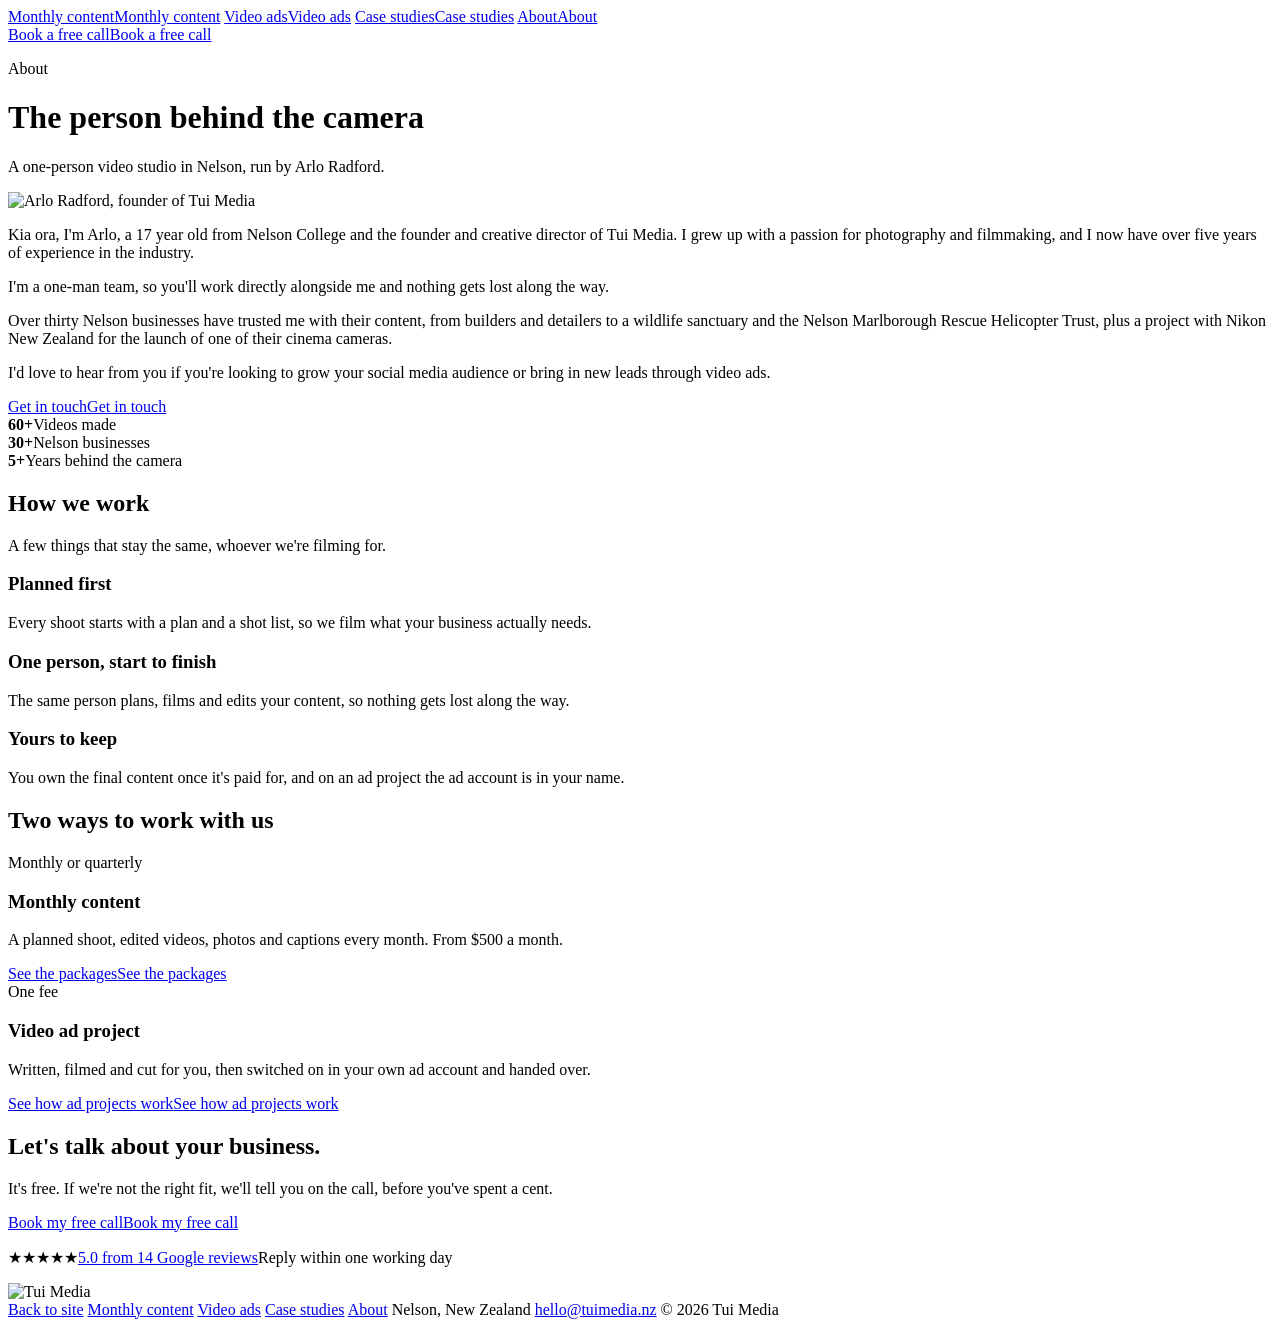
==== wireframe/about/index.html @ 50d7f235 "About: trim back to Arlo's copy, add closing line Co-Authored-By: Claude Sonnet 5.5 <noreply@anthrop" ====
<!DOCTYPE html>
<html lang="en-NZ">
<head>
<meta charset="utf-8">
<meta name="viewport" content="width=device-width, initial-scale=1">
<title>About | Tui Media</title>
<meta name="description" content="Tui Media is Arlo Radford, a Nelson videographer making monthly video content and video ads for local businesses.">
<link rel="canonical" href="https://www.tuimedia.nz/about">
<meta name="robots" content="index, follow, max-image-preview:large">
<meta property="og:type" content="website">
<meta property="og:site_name" content="Tui Media">
<meta property="og:url" content="https://www.tuimedia.nz/about">
<meta property="og:title" content="About | Tui Media">
<meta property="og:description" content="Tui Media is Arlo Radford, a Nelson videographer making monthly video content and video ads for local businesses.">
<meta property="og:locale" content="en_NZ">
<meta property="og:image" content="https://www.tuimedia.nz/og.jpg">
<meta property="og:image:width" content="1200">
<meta property="og:image:height" content="630">
<meta property="og:image:alt" content="The Tui Media logo, white on navy.">
<meta name="twitter:card" content="summary_large_image">
<meta name="twitter:title" content="About | Tui Media">
<meta name="twitter:description" content="Tui Media is Arlo Radford, a Nelson videographer making monthly video content and video ads for local businesses.">
<meta name="twitter:image" content="https://www.tuimedia.nz/og.jpg">
<meta name="theme-color" content="#060D1A">
<link rel="icon" type="image/png" sizes="32x32" href="/favicon-32.png">
<link rel="apple-touch-icon" sizes="512x512" href="/favicon-512.png">
<link rel="preload" href="/fonts/bricolage-grotesque-latin.woff2" as="font" type="font/woff2" crossorigin>
<script>document.documentElement.classList.add('js');</script>
<link rel="stylesheet" href="/css/service.css">
<link rel="stylesheet" href="/css/loader.css">
<script type="application/ld+json">
{
  "@context": "https://schema.org",
  "@graph": [
    {
      "@type": "AboutPage",
      "url": "https://www.tuimedia.nz/about",
      "name": "About | Tui Media",
      "about": {
        "@id": "https://www.tuimedia.nz/#business"
      },
      "mainEntity": {
        "@id": "https://www.tuimedia.nz/#arlo"
      }
    }
  ]
}
</script>
</head>
<body>

<div class="page-loader" data-page-loader data-first-paint aria-hidden="true">
  <span class="page-loader__arc page-loader__arc--top"><i></i></span>
  <span class="page-loader__arc page-loader__arc--bot"><i></i></span>
  <i class="page-loader__icon"></i>
</div>

<div class="nav-wrap">
  <div class="nav">
    <a class="wordmark" href="/" aria-label="Tui Media, home"><i></i></a>
    <nav class="nav-links">
      <a href="/monthly-content"><span class="nav-label"><span>Monthly content</span><span aria-hidden="true">Monthly content</span></span></a>
      <a href="/video-ads"><span class="nav-label"><span>Video ads</span><span aria-hidden="true">Video ads</span></span></a>
      <a href="/work"><span class="nav-label"><span>Case studies</span><span aria-hidden="true">Case studies</span></span></a>
      <a href="/about" aria-current="page"><span class="nav-label"><span>About</span><span aria-hidden="true">About</span></span></a>
    </nav>
    <a class="btn" href="/#book">
      <span class="btn-label"><span>Book a free call</span><span aria-hidden="true">Book a free call</span></span>
    </a>
  </div>
</div>

<main>
<div class="wrap">
  <div class="page-head">
    <p class="avail"><i></i><span>About</span></p>
    <h1>The person behind the camera</h1>
    <p class="lede">A one-person video studio in Nelson, run by Arlo Radford.</p>
  </div>
</div>

<section class="about-intro">
  <div class="wrap">
    <div class="team">
      <div class="team-photo"><img src="/img/arlo-radford.webp?v=4" alt="Arlo Radford, founder of Tui Media" width="1800" height="1200" decoding="async"></div>
      <div class="team-body">
        <p>Kia ora, I'm Arlo, a 17 year old from Nelson College and the founder and creative director of Tui Media. I grew up with a passion for photography and filmmaking, and I now have over five years of experience in the industry.</p>
        <p>I'm a one-man team, so you'll work directly alongside me and nothing gets lost along the way.</p>
        <p>Over thirty Nelson businesses have trusted me with their content, from builders and detailers to a wildlife sanctuary and the Nelson Marlborough Rescue Helicopter Trust, plus a project with Nikon New Zealand for the launch of one of their cinema cameras.</p>
        <p>I'd love to hear from you if you're looking to grow your social media audience or bring in new leads through video ads.</p>
        <div class="btn-row">
          <a class="btn" href="/#book">
            <span class="btn-label"><span>Get in touch</span><span aria-hidden="true">Get in touch</span></span>
          </a>
        </div>
      </div>
    </div>
  </div>
</section>

<section>
  <div class="wrap">
    <div class="stats">
      <div><b>60+</b><span>Videos made</span></div>
      <div><b>30+</b><span>Nelson businesses</span></div>
      <div><b>5+</b><span>Years behind the camera</span></div>
    </div>
  </div>
</section>

<section>
  <div class="wrap">
    <div class="section-head center">
      <h2>How we work</h2>
      <p class="lede">A few things that stay the same, whoever we're filming for.</p>
    </div>
    <div class="three-up">
      <article class="way-card"><h3>Planned first</h3><p>Every shoot starts with a plan and a shot list, so we film what your business actually needs.</p></article>
      <article class="way-card"><h3>One person, start to finish</h3><p>The same person plans, films and edits your content, so nothing gets lost along the way.</p></article>
      <article class="way-card"><h3>Yours to keep</h3><p>You own the final content once it's paid for, and on an ad project the ad account is in your name.</p></article>
    </div>
  </div>
</section>

<section>
  <div class="wrap">
    <div class="section-head center">
      <h2>Two ways to work with us</h2>
    </div>
    <div class="two-up">
      <article class="way-card">
        <span class="way-tag">Monthly or quarterly</span>
        <h3>Monthly content</h3>
        <p class="way-body">A planned shoot, edited videos, photos and captions every month. From $500 a month.</p>
        <div class="btn-row">
          <a class="btn" href="/monthly-content">
            <span class="btn-label"><span>See the packages</span><span aria-hidden="true">See the packages</span></span>
          </a>
        </div>
      </article>
      <article class="way-card">
        <span class="way-tag">One fee</span>
        <h3>Video ad project</h3>
        <p class="way-body">Written, filmed and cut for you, then switched on in your own ad account and handed over.</p>
        <div class="btn-row">
          <a class="btn outline" href="/video-ads">
            <span class="btn-label"><span>See how ad projects work</span><span aria-hidden="true">See how ad projects work</span></span>
          </a>
        </div>
      </article>
    </div>
  </div>
</section>


</main>

<div class="closing center" id="contact">
  <h2>Let's talk about your business.</h2>
  <p class="lede">It's free. If we're not the right fit, we'll tell you on the call, before you've spent a cent.</p>

  <div class="btn-row">
    <a class="btn" href="/#book">
      <span class="btn-label"><span>Book my free call</span><span aria-hidden="true">Book my free call</span></span>
    </a>
  </div>
  <p class="cta-note"><span class="cta-part"><span class="rating-stars" aria-hidden="true">&#9733;&#9733;&#9733;&#9733;&#9733;</span><a class="rating-link" href="https://share.google/I0Nl8jbacTLDWQb2e" target="_blank" rel="noopener noreferrer">5.0 from 14 Google reviews</a></span><span class="cta-part">Reply within one working day</span></p>

  <div class="closing-foot">
    <span class="foot-logo"><img src="/img/tui-wordmark.webp" alt="Tui Media" width="639" height="130" loading="lazy" decoding="async"></span>
    <div class="foot-right">
      <a href="/">Back to site</a>
      <a href="/monthly-content">Monthly content</a>
      <a href="/video-ads">Video ads</a>
      <a href="/work">Case studies</a>
      <a href="/about">About</a>
      <span>Nelson, New Zealand</span>
      <a href="mailto:hello@tuimedia.nz">hello@tuimedia.nz</a>
      <span class="foot-copy">&copy; <span data-year>2026</span> Tui Media</span>
    </div>
  </div>
</div>

<script>
(function () {
  'use strict';
  /* The home page's FAQ: one open at a time, and a closed answer is inert
     so it is skipped by tab and find-in-page. */
  var rows = [].slice.call(document.querySelectorAll('[data-faq] .faq-row'));
  function setRow(row, open) {
    row.setAttribute('aria-expanded', open ? 'true' : 'false');
    var panel = document.getElementById(row.getAttribute('aria-controls'));
    if (!panel) return;
    if (open) panel.removeAttribute('inert'); else panel.setAttribute('inert', '');
  }
  rows.forEach(function (row) {
    row.addEventListener('click', function () {
      var open = row.getAttribute('aria-expanded') === 'true';
      rows.forEach(function (other) { if (other !== row) setRow(other, false); });
      setRow(row, !open);
    });
  });
  /* Monthly / quarterly switch on the package prices. Without script the
     switch stays hidden and the cards show the monthly price with the
     quarterly one in the line under it. */
  /* which billing is showing, so the book buttons can pass it (and the
     package) through to the form */
  var billingNow = 'monthly';
  function syncLinks() {
    [].slice.call(document.querySelectorAll('[data-packs] .pack .btn')).forEach(function (a) {
      a.href = a.getAttribute('href').replace(/billing=(monthly|quarterly)/, 'billing=' + billingNow);
    });
    syncSticky();
  }
  function syncSticky() {
    var bar = document.querySelector('[data-sticky]');
    var on = document.querySelector('[data-packs] .pack.is-pick');
    if (!bar || !on) return;
    var name = on.getAttribute('data-pack');
    bar.querySelector('[data-sticky-name]').textContent = name;
    bar.querySelector('[data-sticky-price]').textContent = on.getAttribute('data-' + billingNow + '-price');
    bar.querySelector('[data-sticky-link]').href = '/?interest=monthly&package=' + name.toLowerCase() + '&billing=' + billingNow + '#book';
  }

  var billing = document.querySelector('[data-billing]');
  if (billing) {
    billing.hidden = false;
    var thumb = billing.querySelector('.billing-thumb');
    var opts = [].slice.call(billing.querySelectorAll('[data-billing-to]'));
    var priced = [].slice.call(document.querySelectorAll('[data-monthly]'));
    /* the thumb is sized and moved to sit under the chosen side; it slides
       because transform and width transition in the CSS */
    function place() {
      var on = billing.querySelector('[aria-pressed="true"]');
      thumb.style.width = on.offsetWidth + 'px';
      thumb.style.transform = 'translateX(' + on.offsetLeft + 'px)';
    }
    place();
    /* turned on a frame later, so the first placement doesn't animate in */
    requestAnimationFrame(function () { requestAnimationFrame(function () { billing.classList.add('is-ready'); }); });
    window.addEventListener('resize', place);
    if (document.fonts && document.fonts.ready) document.fonts.ready.then(place);
    opts.forEach(function (b) {
      b.addEventListener('click', function () {
        if (b.getAttribute('aria-pressed') === 'true') return;
        var to = b.getAttribute('data-billing-to');
        opts.forEach(function (o) { o.setAttribute('aria-pressed', o === b ? 'true' : 'false'); });
        place();
        billingNow = to;
        /* the prices dip out and back in rather than snapping */
        priced.forEach(function (el) { el.classList.add('is-swapping'); });
        setTimeout(function () {
          priced.forEach(function (el) {
            el.textContent = el.getAttribute('data-' + to);
            el.classList.remove('is-swapping');
          });
        }, 140);
        /* on quarterly, three months of the monthly price eases in, crossed out, above it */
        [].slice.call(document.querySelectorAll('[data-was]')).forEach(function (t) {
          t.classList.toggle('is-on', to === 'quarterly');
          t.setAttribute('aria-hidden', to === 'quarterly' ? 'false' : 'true');
        });
        syncLinks();
      });
    });
  }

  /* Clicking a package (anywhere but its button) moves the outline to it,
     and its button becomes the solid one. Enter or Space does the same. */
  var packs = [].slice.call(document.querySelectorAll('[data-packs] .pack'));
  function pick(card) {
    packs.forEach(function (c) {
      var on = c === card;
      c.classList.toggle('is-pick', on);
      c.setAttribute('aria-checked', on ? 'true' : 'false');
      var btn = c.querySelector('.btn');
      if (btn) btn.classList.toggle('outline', !on);
    });
    syncSticky();
  }

  /* The phone bar: up once the page head has gone, down again at the
     closing panel so it never covers the real call to action. */
  var bar = document.querySelector('[data-sticky]');
  if (bar && 'IntersectionObserver' in window) {
    var headGone = false, closingIn = false;
    var link = bar.querySelector('[data-sticky-link]');
    var show = function () {
      var on = headGone && !closingIn;
      bar.classList.toggle('is-on', on);
      bar.setAttribute('aria-hidden', on ? 'false' : 'true');
      link.tabIndex = on ? 0 : -1;
    };
    new IntersectionObserver(function (e) { headGone = !e[0].isIntersecting; show(); }).observe(document.querySelector('.page-head'));
    new IntersectionObserver(function (e) { closingIn = e[0].isIntersecting; show(); }).observe(document.querySelector('.closing'));
  }
  syncSticky();
  packs.forEach(function (card) {
    card.addEventListener('click', function (e) {
      if (e.target.closest('a')) return;
      pick(card);
    });
    card.addEventListener('keydown', function (e) {
      if (e.target !== card) return;
      if (e.key === 'Enter' || e.key === ' ') { e.preventDefault(); pick(card); }
    });
  });
  /* ---- the home page's timeline: the spine fills as you scroll and each
     step fades up as it arrives, staggered 60ms when several land together */
  var stepsEl = document.querySelector('[data-steps]');
  var spine = document.querySelector('[data-spine]');
  if (stepsEl && spine) {
    var sraf = 0;
    var paintSpine = function () {
      sraf = 0;
      var r = stepsEl.getBoundingClientRect();
      if (!r.height) return;
      var mark = window.innerHeight * (window.innerWidth <= 900 ? 0.72 : 0.5);
      var p = Math.min(1, Math.max(0, (mark - r.top) / r.height));
      spine.style.setProperty('--spine', p.toFixed(4));
    };
    var onSpine = function () { if (sraf) cancelAnimationFrame(sraf); sraf = requestAnimationFrame(paintSpine); };
    window.addEventListener('scroll', onSpine, { passive: true });
    window.addEventListener('resize', onSpine);
    paintSpine();
  }
  var anims = [].slice.call(document.querySelectorAll('[data-anim]'));
  if (anims.length && 'IntersectionObserver' in window) {
    var io = new IntersectionObserver(function (entries) {
      var n = 0;
      entries.forEach(function (e) {
        if (!e.isIntersecting) return;
        e.target.style.setProperty('--anim-delay', (n++ * 60) + 'ms');
        e.target.classList.add('in');
        io.unobserve(e.target);
      });
    }, { rootMargin: '0px 0px -8% 0px' });
    anims.forEach(function (el) {
      /* anything already scrolled past shows straight away */
      if (el.getBoundingClientRect().bottom < 0) el.classList.add('in'); else io.observe(el);
    });
  } else {
    anims.forEach(function (el) { el.classList.add('in'); });
  }

  var y = document.querySelector('[data-year]');
  if (y) y.textContent = new Date().getFullYear();
})();
</script>

<script defer src="/js/lenis.min.js"></script>
<script defer src="/js/smooth-scroll.js"></script>
<script defer src="/js/page-transition.js"></script>
<script defer src="/js/nav.js?v=4"></script>
<script defer src="/_vercel/insights/script.js"></script>

</body>
</html>
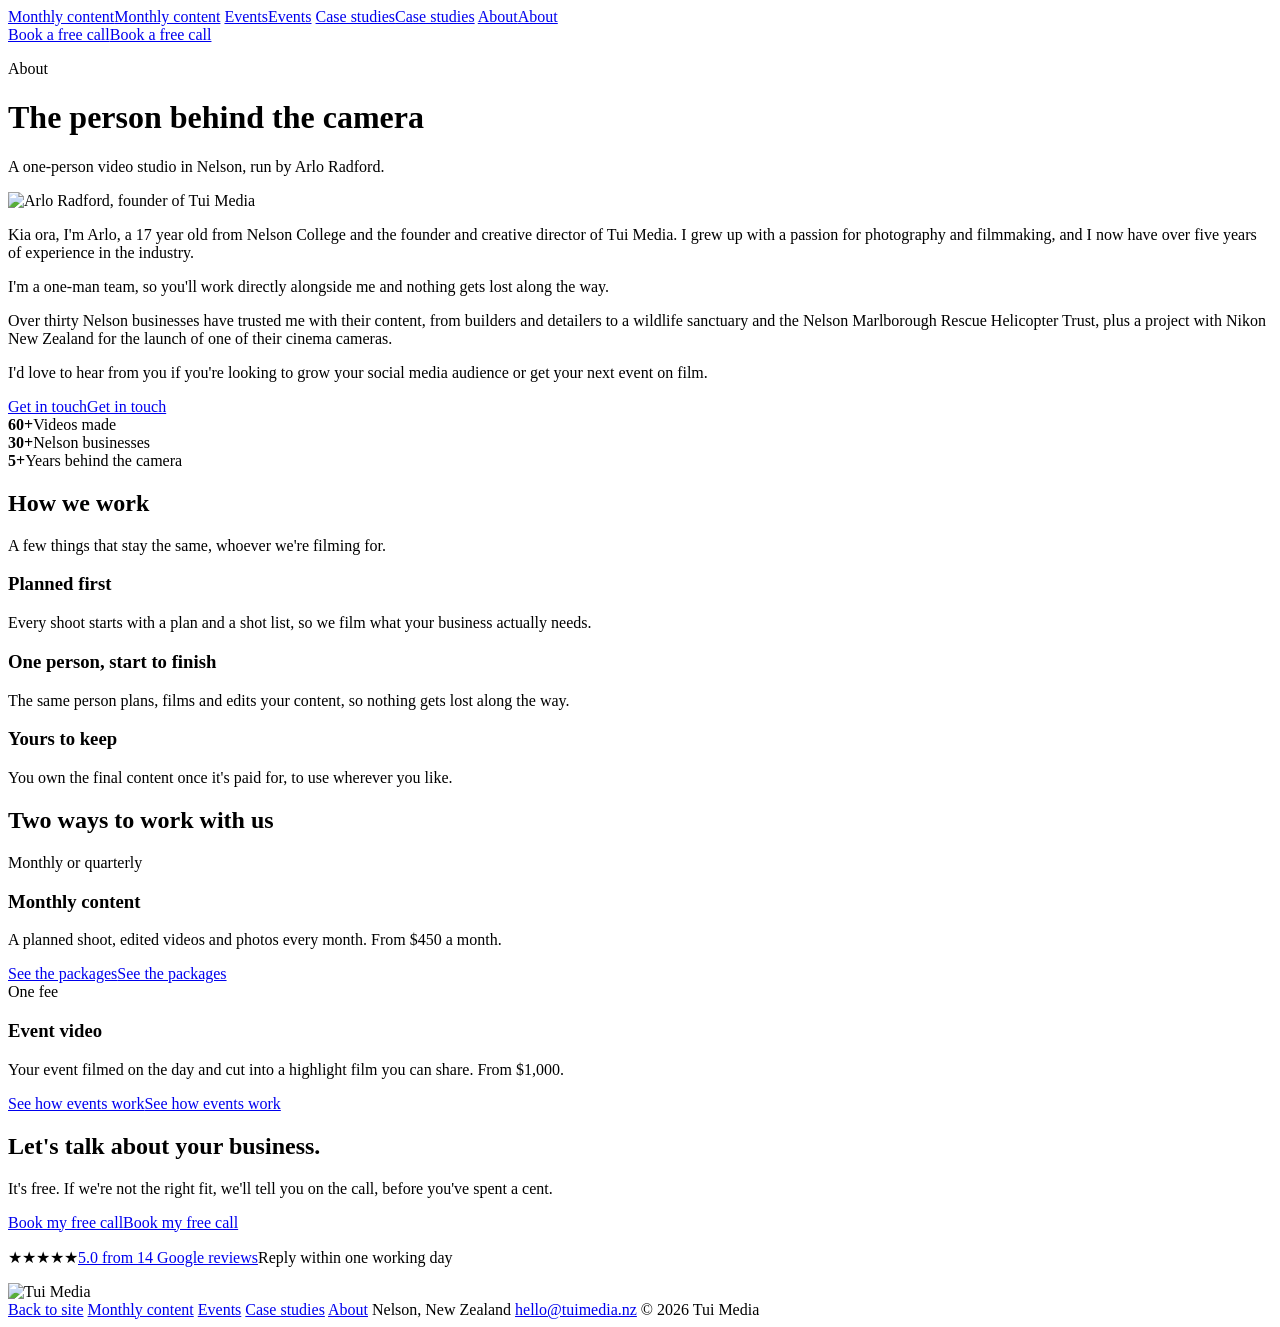
==== commit 047298a5: "New pricing, drop video ads, add an events page Monthly content is now Lite $450, Core $750 and Full" ====
--- a/wireframe/about/index.html
+++ b/wireframe/about/index.html
@@ -4,14 +4,14 @@
 <meta charset="utf-8">
 <meta name="viewport" content="width=device-width, initial-scale=1">
 <title>About | Tui Media</title>
-<meta name="description" content="Tui Media is Arlo Radford, a Nelson videographer making monthly video content and video ads for local businesses.">
+<meta name="description" content="Tui Media is Arlo Radford, a Nelson videographer making monthly video content and event videos for local businesses.">
 <link rel="canonical" href="https://www.tuimedia.nz/about">
 <meta name="robots" content="index, follow, max-image-preview:large">
 <meta property="og:type" content="website">
 <meta property="og:site_name" content="Tui Media">
 <meta property="og:url" content="https://www.tuimedia.nz/about">
 <meta property="og:title" content="About | Tui Media">
-<meta property="og:description" content="Tui Media is Arlo Radford, a Nelson videographer making monthly video content and video ads for local businesses.">
+<meta property="og:description" content="Tui Media is Arlo Radford, a Nelson videographer making monthly video content and event videos for local businesses.">
 <meta property="og:locale" content="en_NZ">
 <meta property="og:image" content="https://www.tuimedia.nz/og.jpg">
 <meta property="og:image:width" content="1200">
@@ -19,7 +19,7 @@
 <meta property="og:image:alt" content="The Tui Media logo, white on navy.">
 <meta name="twitter:card" content="summary_large_image">
 <meta name="twitter:title" content="About | Tui Media">
-<meta name="twitter:description" content="Tui Media is Arlo Radford, a Nelson videographer making monthly video content and video ads for local businesses.">
+<meta name="twitter:description" content="Tui Media is Arlo Radford, a Nelson videographer making monthly video content and event videos for local businesses.">
 <meta name="twitter:image" content="https://www.tuimedia.nz/og.jpg">
 <meta name="theme-color" content="#060D1A">
 <link rel="icon" type="image/png" sizes="32x32" href="/favicon-32.png">
@@ -60,7 +60,7 @@
     <a class="wordmark" href="/" aria-label="Tui Media, home"><i></i></a>
     <nav class="nav-links">
       <a href="/monthly-content"><span class="nav-label"><span>Monthly content</span><span aria-hidden="true">Monthly content</span></span></a>
-      <a href="/video-ads"><span class="nav-label"><span>Video ads</span><span aria-hidden="true">Video ads</span></span></a>
+      <a href="/events"><span class="nav-label"><span>Events</span><span aria-hidden="true">Events</span></span></a>
       <a href="/work"><span class="nav-label"><span>Case studies</span><span aria-hidden="true">Case studies</span></span></a>
       <a href="/about" aria-current="page"><span class="nav-label"><span>About</span><span aria-hidden="true">About</span></span></a>
     </nav>
@@ -87,7 +87,7 @@
         <p>Kia ora, I'm Arlo, a 17 year old from Nelson College and the founder and creative director of Tui Media. I grew up with a passion for photography and filmmaking, and I now have over five years of experience in the industry.</p>
         <p>I'm a one-man team, so you'll work directly alongside me and nothing gets lost along the way.</p>
         <p>Over thirty Nelson businesses have trusted me with their content, from builders and detailers to a wildlife sanctuary and the Nelson Marlborough Rescue Helicopter Trust, plus a project with Nikon New Zealand for the launch of one of their cinema cameras.</p>
-        <p>I'd love to hear from you if you're looking to grow your social media audience or bring in new leads through video ads.</p>
+        <p>I'd love to hear from you if you're looking to grow your social media audience or get your next event on film.</p>
         <div class="btn-row">
           <a class="btn" href="/#book">
             <span class="btn-label"><span>Get in touch</span><span aria-hidden="true">Get in touch</span></span>
@@ -117,7 +117,7 @@
     <div class="three-up">
       <article class="way-card"><h3>Planned first</h3><p>Every shoot starts with a plan and a shot list, so we film what your business actually needs.</p></article>
       <article class="way-card"><h3>One person, start to finish</h3><p>The same person plans, films and edits your content, so nothing gets lost along the way.</p></article>
-      <article class="way-card"><h3>Yours to keep</h3><p>You own the final content once it's paid for, and on an ad project the ad account is in your name.</p></article>
+      <article class="way-card"><h3>Yours to keep</h3><p>You own the final content once it's paid for, to use wherever you like.</p></article>
     </div>
   </div>
 </section>
@@ -131,7 +131,7 @@
       <article class="way-card">
         <span class="way-tag">Monthly or quarterly</span>
         <h3>Monthly content</h3>
-        <p class="way-body">A planned shoot, edited videos, photos and captions every month. From $500 a month.</p>
+        <p class="way-body">A planned shoot, edited videos and photos every month. From $450 a month.</p>
         <div class="btn-row">
           <a class="btn" href="/monthly-content">
             <span class="btn-label"><span>See the packages</span><span aria-hidden="true">See the packages</span></span>
@@ -140,11 +140,11 @@
       </article>
       <article class="way-card">
         <span class="way-tag">One fee</span>
-        <h3>Video ad project</h3>
-        <p class="way-body">Written, filmed and cut for you, then switched on in your own ad account and handed over.</p>
+        <h3>Event video</h3>
+        <p class="way-body">Your event filmed on the day and cut into a highlight film you can share. From $1,000.</p>
         <div class="btn-row">
-          <a class="btn outline" href="/video-ads">
-            <span class="btn-label"><span>See how ad projects work</span><span aria-hidden="true">See how ad projects work</span></span>
+          <a class="btn outline" href="/events">
+            <span class="btn-label"><span>See how events work</span><span aria-hidden="true">See how events work</span></span>
           </a>
         </div>
       </article>
@@ -171,7 +171,7 @@
     <div class="foot-right">
       <a href="/">Back to site</a>
       <a href="/monthly-content">Monthly content</a>
-      <a href="/video-ads">Video ads</a>
+      <a href="/events">Events</a>
       <a href="/work">Case studies</a>
       <a href="/about">About</a>
       <span>Nelson, New Zealand</span>
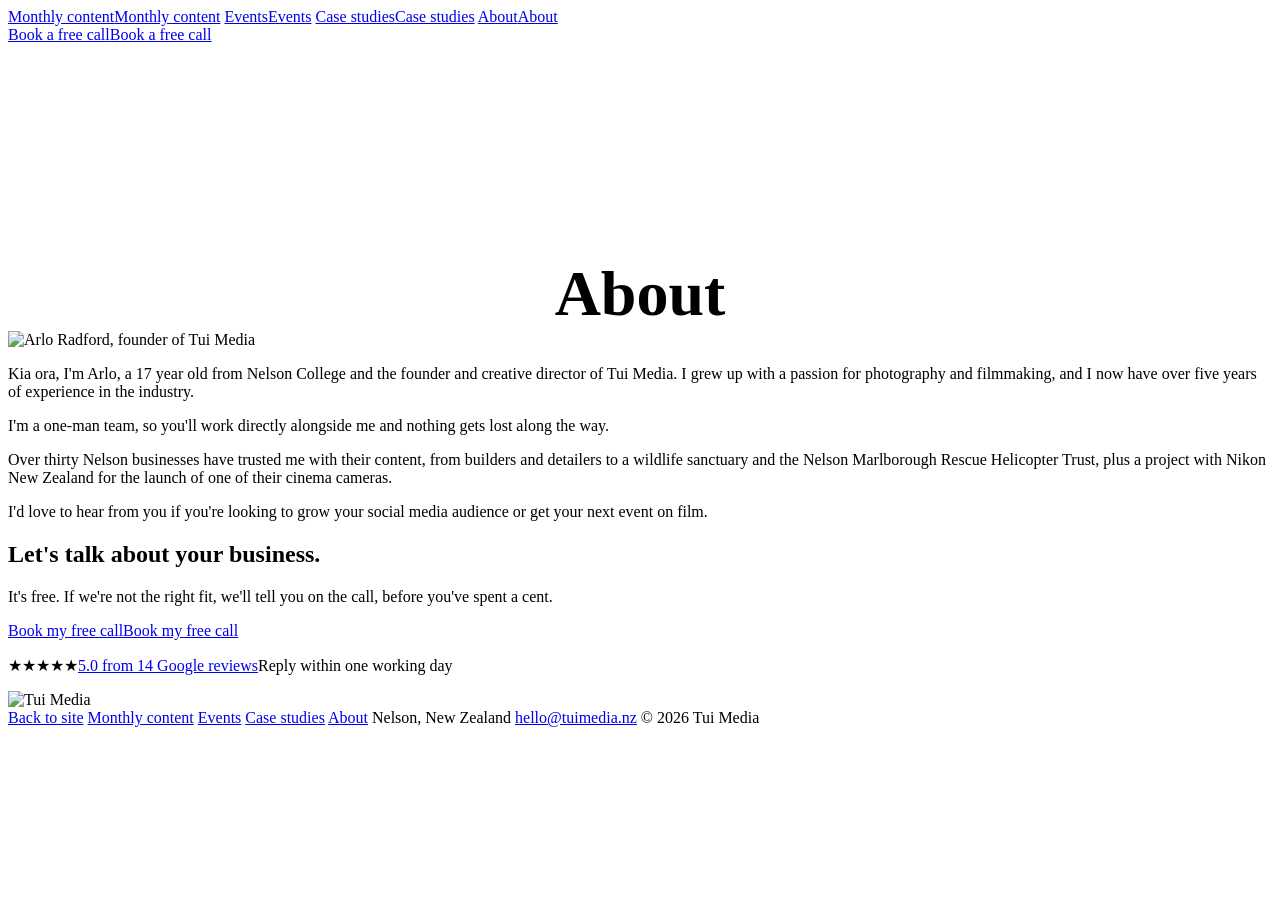
==== commit 9867e637: "About page: just the photo and bio, with an About headline Co-Authored-By: Claude Sonnet 5.5 <norepl" ====
--- a/wireframe/about/index.html
+++ b/wireframe/about/index.html
@@ -71,16 +71,9 @@
 </div>
 
 <main>
-<div class="wrap">
-  <div class="page-head">
-    <p class="avail"><i></i><span>About</span></p>
-    <h1>The person behind the camera</h1>
-    <p class="lede">A one-person video studio in Nelson, run by Arlo Radford.</p>
-  </div>
-</div>
-
-<section class="about-intro">
+<section class="about-intro" style="padding-top:clamp(7rem,14vw,10rem)">
   <div class="wrap">
+    <h1 style="text-align:center;font-size:clamp(2.25rem,5vw,4.25rem);margin-bottom:var(--s-5)">About</h1>
     <div class="team">
       <div class="team-photo"><img src="/img/arlo-radford.webp?v=4" alt="Arlo Radford, founder of Tui Media" width="1800" height="1200" decoding="async"></div>
       <div class="team-body">
@@ -88,70 +81,10 @@
         <p>I'm a one-man team, so you'll work directly alongside me and nothing gets lost along the way.</p>
         <p>Over thirty Nelson businesses have trusted me with their content, from builders and detailers to a wildlife sanctuary and the Nelson Marlborough Rescue Helicopter Trust, plus a project with Nikon New Zealand for the launch of one of their cinema cameras.</p>
         <p>I'd love to hear from you if you're looking to grow your social media audience or get your next event on film.</p>
-        <div class="btn-row">
-          <a class="btn" href="/#book">
-            <span class="btn-label"><span>Get in touch</span><span aria-hidden="true">Get in touch</span></span>
-          </a>
-        </div>
       </div>
     </div>
   </div>
 </section>
-
-<section>
-  <div class="wrap">
-    <div class="stats">
-      <div><b>60+</b><span>Videos made</span></div>
-      <div><b>30+</b><span>Nelson businesses</span></div>
-      <div><b>5+</b><span>Years behind the camera</span></div>
-    </div>
-  </div>
-</section>
-
-<section>
-  <div class="wrap">
-    <div class="section-head center">
-      <h2>How we work</h2>
-      <p class="lede">A few things that stay the same, whoever we're filming for.</p>
-    </div>
-    <div class="three-up">
-      <article class="way-card"><h3>Planned first</h3><p>Every shoot starts with a plan and a shot list, so we film what your business actually needs.</p></article>
-      <article class="way-card"><h3>One person, start to finish</h3><p>The same person plans, films and edits your content, so nothing gets lost along the way.</p></article>
-      <article class="way-card"><h3>Yours to keep</h3><p>You own the final content once it's paid for, to use wherever you like.</p></article>
-    </div>
-  </div>
-</section>
-
-<section>
-  <div class="wrap">
-    <div class="section-head center">
-      <h2>Two ways to work with us</h2>
-    </div>
-    <div class="two-up">
-      <article class="way-card">
-        <span class="way-tag">Monthly or quarterly</span>
-        <h3>Monthly content</h3>
-        <p class="way-body">A planned shoot, edited videos and photos every month. From $450 a month.</p>
-        <div class="btn-row">
-          <a class="btn" href="/monthly-content">
-            <span class="btn-label"><span>See the packages</span><span aria-hidden="true">See the packages</span></span>
-          </a>
-        </div>
-      </article>
-      <article class="way-card">
-        <span class="way-tag">One fee</span>
-        <h3>Event video</h3>
-        <p class="way-body">Your event filmed on the day and cut into a highlight film you can share. From $1,000.</p>
-        <div class="btn-row">
-          <a class="btn outline" href="/events">
-            <span class="btn-label"><span>See how events work</span><span aria-hidden="true">See how events work</span></span>
-          </a>
-        </div>
-      </article>
-    </div>
-  </div>
-</section>
-
 
 </main>
 
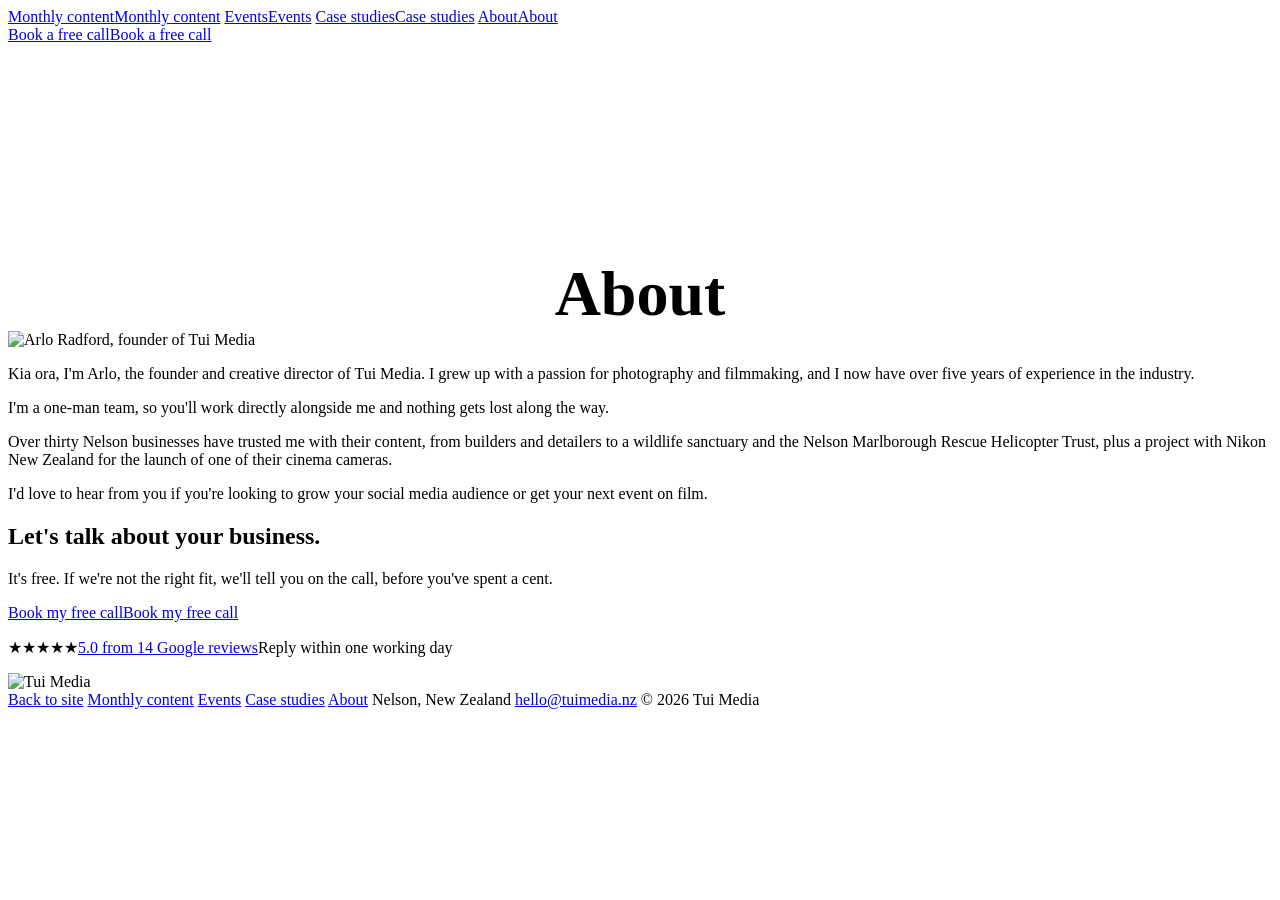
==== commit a9cd9427: "SEO pass: keyword titles, richer structured data, sitemap, llms.txt, 404 - Titles and descriptions l" ====
--- a/wireframe/about/index.html
+++ b/wireframe/about/index.html
@@ -3,24 +3,26 @@
 <head>
 <meta charset="utf-8">
 <meta name="viewport" content="width=device-width, initial-scale=1">
-<title>About | Tui Media</title>
-<meta name="description" content="Tui Media is Arlo Radford, a Nelson videographer making monthly video content and event videos for local businesses.">
+<title>About Tui Media | Creative Content Studio in Nelson</title>
+<meta name="description" content="Tui Media is a creative content studio in Nelson, NZ, founded by Arlo Radford. Social media videos, photos and event films for over thirty local businesses.">
 <link rel="canonical" href="https://www.tuimedia.nz/about">
 <meta name="robots" content="index, follow, max-image-preview:large">
 <meta property="og:type" content="website">
 <meta property="og:site_name" content="Tui Media">
 <meta property="og:url" content="https://www.tuimedia.nz/about">
-<meta property="og:title" content="About | Tui Media">
-<meta property="og:description" content="Tui Media is Arlo Radford, a Nelson videographer making monthly video content and event videos for local businesses.">
+<meta property="og:title" content="About Tui Media | Creative Content Studio in Nelson">
+<meta property="og:description" content="Tui Media is a creative content studio in Nelson, NZ, founded by Arlo Radford. Social media videos, photos and event films for over thirty local businesses.">
 <meta property="og:locale" content="en_NZ">
 <meta property="og:image" content="https://www.tuimedia.nz/og.jpg">
 <meta property="og:image:width" content="1200">
 <meta property="og:image:height" content="630">
+<meta property="og:image:type" content="image/jpeg">
 <meta property="og:image:alt" content="The Tui Media logo, white on navy.">
 <meta name="twitter:card" content="summary_large_image">
-<meta name="twitter:title" content="About | Tui Media">
-<meta name="twitter:description" content="Tui Media is Arlo Radford, a Nelson videographer making monthly video content and event videos for local businesses.">
+<meta name="twitter:title" content="About Tui Media | Creative Content Studio in Nelson">
+<meta name="twitter:description" content="Tui Media is a creative content studio in Nelson, NZ, founded by Arlo Radford. Social media videos, photos and event films for over thirty local businesses.">
 <meta name="twitter:image" content="https://www.tuimedia.nz/og.jpg">
+<meta name="twitter:image:alt" content="The Tui Media logo, white on navy.">
 <meta name="theme-color" content="#060D1A">
 <link rel="icon" type="image/png" sizes="32x32" href="/favicon-32.png">
 <link rel="apple-touch-icon" sizes="512x512" href="/favicon-512.png">
@@ -34,14 +36,101 @@
   "@graph": [
     {
       "@type": "AboutPage",
+      "@id": "https://www.tuimedia.nz/about#webpage",
       "url": "https://www.tuimedia.nz/about",
-      "name": "About | Tui Media",
+      "name": "About Tui Media | Creative Content Studio in Nelson",
+      "description": "Tui Media is a creative content studio in Nelson, NZ, founded by Arlo Radford. Social media videos, photos and event films for over thirty local businesses.",
+      "isPartOf": {
+        "@type": "WebSite",
+        "@id": "https://www.tuimedia.nz/#website",
+        "url": "https://www.tuimedia.nz/",
+        "name": "Tui Media",
+        "publisher": {
+          "@id": "https://www.tuimedia.nz/#business"
+        }
+      },
+      "breadcrumb": {
+        "@id": "https://www.tuimedia.nz/about#breadcrumb"
+      },
+      "inLanguage": "en-NZ",
       "about": {
-        "@id": "https://www.tuimedia.nz/#business"
+        "@type": "ProfessionalService",
+        "@id": "https://www.tuimedia.nz/#business",
+        "name": "Tui Media",
+        "url": "https://www.tuimedia.nz/",
+        "image": "https://www.tuimedia.nz/og.jpg",
+        "email": "hello@tuimedia.nz",
+        "address": {
+          "@type": "PostalAddress",
+          "addressLocality": "Nelson",
+          "addressRegion": "Nelson",
+          "addressCountry": "NZ"
+        }
       },
       "mainEntity": {
         "@id": "https://www.tuimedia.nz/#arlo"
+      },
+      "primaryImageOfPage": {
+        "@type": "ImageObject",
+        "url": "https://www.tuimedia.nz/img/arlo-radford.webp",
+        "width": 1800,
+        "height": 1200,
+        "caption": "Arlo Radford, founder of Tui Media"
       }
+    },
+    {
+      "@type": "BreadcrumbList",
+      "@id": "https://www.tuimedia.nz/about#breadcrumb",
+      "itemListElement": [
+        {
+          "@type": "ListItem",
+          "position": 1,
+          "name": "Home",
+          "item": "https://www.tuimedia.nz/"
+        },
+        {
+          "@type": "ListItem",
+          "position": 2,
+          "name": "About",
+          "item": "https://www.tuimedia.nz/about"
+        }
+      ]
+    },
+    {
+      "@type": "Person",
+      "@id": "https://www.tuimedia.nz/#arlo",
+      "name": "Arlo Radford",
+      "jobTitle": "Founder and creative director",
+      "image": "https://www.tuimedia.nz/img/arlo-radford.webp",
+      "worksFor": {
+        "@type": "ProfessionalService",
+        "@id": "https://www.tuimedia.nz/#business",
+        "name": "Tui Media",
+        "url": "https://www.tuimedia.nz/",
+        "image": "https://www.tuimedia.nz/og.jpg",
+        "email": "hello@tuimedia.nz",
+        "address": {
+          "@type": "PostalAddress",
+          "addressLocality": "Nelson",
+          "addressRegion": "Nelson",
+          "addressCountry": "NZ"
+        }
+      },
+      "homeLocation": {
+        "@type": "Place",
+        "name": "Nelson, New Zealand"
+      },
+      "knowsAbout": [
+        "Videography",
+        "Social media video",
+        "Event videography",
+        "Photography",
+        "Video editing"
+      ],
+      "sameAs": [
+        "https://www.instagram.com/arloradford",
+        "https://www.arloradford.nz/"
+      ]
     }
   ]
 }
@@ -77,7 +166,7 @@
     <div class="team">
       <div class="team-photo"><img src="/img/arlo-radford.webp?v=4" alt="Arlo Radford, founder of Tui Media" width="1800" height="1200" decoding="async"></div>
       <div class="team-body">
-        <p>Kia ora, I'm Arlo, a 17 year old from Nelson College and the founder and creative director of Tui Media. I grew up with a passion for photography and filmmaking, and I now have over five years of experience in the industry.</p>
+        <p>Kia ora, I'm Arlo, the founder and creative director of Tui Media. I grew up with a passion for photography and filmmaking, and I now have over five years of experience in the industry.</p>
         <p>I'm a one-man team, so you'll work directly alongside me and nothing gets lost along the way.</p>
         <p>Over thirty Nelson businesses have trusted me with their content, from builders and detailers to a wildlife sanctuary and the Nelson Marlborough Rescue Helicopter Trust, plus a project with Nikon New Zealand for the launch of one of their cinema cameras.</p>
         <p>I'd love to hear from you if you're looking to grow your social media audience or get your next event on film.</p>
@@ -284,7 +373,7 @@
 <script defer src="/js/lenis.min.js"></script>
 <script defer src="/js/smooth-scroll.js"></script>
 <script defer src="/js/page-transition.js"></script>
-<script defer src="/js/nav.js?v=4"></script>
+<script defer src="/js/nav.js?v=6"></script>
 <script defer src="/_vercel/insights/script.js"></script>
 
 </body>
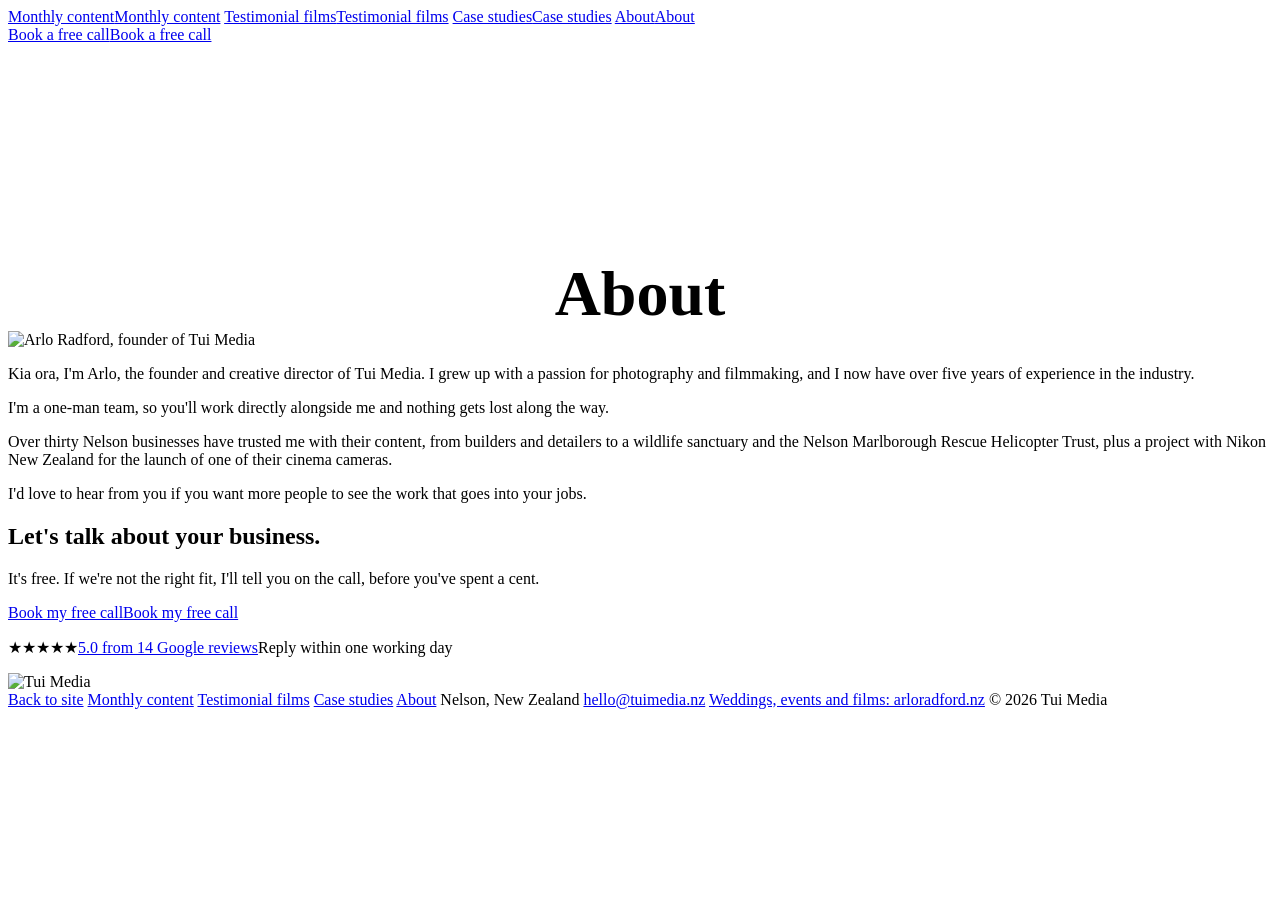
==== commit e50e045b: "Lead with builders: new hero, pricing, testimonial films, first person - Hero: "Video content for Ne" ====
--- a/wireframe/about/index.html
+++ b/wireframe/about/index.html
@@ -4,14 +4,14 @@
 <meta charset="utf-8">
 <meta name="viewport" content="width=device-width, initial-scale=1">
 <title>About Tui Media | Creative Content Studio in Nelson</title>
-<meta name="description" content="Tui Media is a creative content studio in Nelson, NZ, founded by Arlo Radford. Social media videos, photos and event films for over thirty local businesses.">
+<meta name="description" content="Tui Media is a one-person video studio in Nelson, NZ, run by Arlo Radford. Monthly videos and photos for builders, landscapers and other local businesses.">
 <link rel="canonical" href="https://www.tuimedia.nz/about">
 <meta name="robots" content="index, follow, max-image-preview:large">
 <meta property="og:type" content="website">
 <meta property="og:site_name" content="Tui Media">
 <meta property="og:url" content="https://www.tuimedia.nz/about">
 <meta property="og:title" content="About Tui Media | Creative Content Studio in Nelson">
-<meta property="og:description" content="Tui Media is a creative content studio in Nelson, NZ, founded by Arlo Radford. Social media videos, photos and event films for over thirty local businesses.">
+<meta property="og:description" content="Tui Media is a one-person video studio in Nelson, NZ, run by Arlo Radford. Monthly videos and photos for builders, landscapers and other local businesses.">
 <meta property="og:locale" content="en_NZ">
 <meta property="og:image" content="https://www.tuimedia.nz/og.jpg">
 <meta property="og:image:width" content="1200">
@@ -20,12 +20,13 @@
 <meta property="og:image:alt" content="The Tui Media logo, white on navy.">
 <meta name="twitter:card" content="summary_large_image">
 <meta name="twitter:title" content="About Tui Media | Creative Content Studio in Nelson">
-<meta name="twitter:description" content="Tui Media is a creative content studio in Nelson, NZ, founded by Arlo Radford. Social media videos, photos and event films for over thirty local businesses.">
+<meta name="twitter:description" content="Tui Media is a one-person video studio in Nelson, NZ, run by Arlo Radford. Monthly videos and photos for builders, landscapers and other local businesses.">
 <meta name="twitter:image" content="https://www.tuimedia.nz/og.jpg">
 <meta name="twitter:image:alt" content="The Tui Media logo, white on navy.">
 <meta name="theme-color" content="#060D1A">
-<link rel="icon" type="image/png" sizes="32x32" href="/favicon-32.png">
-<link rel="apple-touch-icon" sizes="512x512" href="/favicon-512.png">
+<link rel="icon" href="/favicon.ico?v=2" sizes="48x48">
+<link rel="icon" type="image/png" sizes="32x32" href="/favicon-32.png?v=2">
+<link rel="apple-touch-icon" sizes="180x180" href="/apple-touch-icon.png?v=2">
 <link rel="preload" href="/fonts/bricolage-grotesque-latin.woff2" as="font" type="font/woff2" crossorigin>
 <script>document.documentElement.classList.add('js');</script>
 <link rel="stylesheet" href="/css/service.css">
@@ -39,7 +40,7 @@
       "@id": "https://www.tuimedia.nz/about#webpage",
       "url": "https://www.tuimedia.nz/about",
       "name": "About Tui Media | Creative Content Studio in Nelson",
-      "description": "Tui Media is a creative content studio in Nelson, NZ, founded by Arlo Radford. Social media videos, photos and event films for over thirty local businesses.",
+      "description": "Tui Media is a one-person video studio in Nelson, NZ, run by Arlo Radford. Monthly videos and photos for builders, landscapers and other local businesses.",
       "isPartOf": {
         "@type": "WebSite",
         "@id": "https://www.tuimedia.nz/#website",
@@ -149,7 +150,7 @@
     <a class="wordmark" href="/" aria-label="Tui Media, home"><i></i></a>
     <nav class="nav-links">
       <a href="/monthly-content"><span class="nav-label"><span>Monthly content</span><span aria-hidden="true">Monthly content</span></span></a>
-      <a href="/events"><span class="nav-label"><span>Events</span><span aria-hidden="true">Events</span></span></a>
+      <a href="/testimonial-films"><span class="nav-label"><span>Testimonial films</span><span aria-hidden="true">Testimonial films</span></span></a>
       <a href="/work"><span class="nav-label"><span>Case studies</span><span aria-hidden="true">Case studies</span></span></a>
       <a href="/about" aria-current="page"><span class="nav-label"><span>About</span><span aria-hidden="true">About</span></span></a>
     </nav>
@@ -169,7 +170,7 @@
         <p>Kia ora, I'm Arlo, the founder and creative director of Tui Media. I grew up with a passion for photography and filmmaking, and I now have over five years of experience in the industry.</p>
         <p>I'm a one-man team, so you'll work directly alongside me and nothing gets lost along the way.</p>
         <p>Over thirty Nelson businesses have trusted me with their content, from builders and detailers to a wildlife sanctuary and the Nelson Marlborough Rescue Helicopter Trust, plus a project with Nikon New Zealand for the launch of one of their cinema cameras.</p>
-        <p>I'd love to hear from you if you're looking to grow your social media audience or get your next event on film.</p>
+        <p>I'd love to hear from you if you want more people to see the work that goes into your jobs.</p>
       </div>
     </div>
   </div>
@@ -179,7 +180,7 @@
 
 <div class="closing center" id="contact">
   <h2>Let's talk about your business.</h2>
-  <p class="lede">It's free. If we're not the right fit, we'll tell you on the call, before you've spent a cent.</p>
+  <p class="lede">It's free. If we're not the right fit, I'll tell you on the call, before you've spent a cent.</p>
 
   <div class="btn-row">
     <a class="btn" href="/#book">
@@ -193,11 +194,12 @@
     <div class="foot-right">
       <a href="/">Back to site</a>
       <a href="/monthly-content">Monthly content</a>
-      <a href="/events">Events</a>
+      <a href="/testimonial-films">Testimonial films</a>
       <a href="/work">Case studies</a>
       <a href="/about">About</a>
       <span>Nelson, New Zealand</span>
       <a href="mailto:hello@tuimedia.nz">hello@tuimedia.nz</a>
+      <a class="foot-small" href="https://www.arloradford.nz/">Weddings, events and films: arloradford.nz</a>
       <span class="foot-copy">&copy; <span data-year>2026</span> Tui Media</span>
     </div>
   </div>
